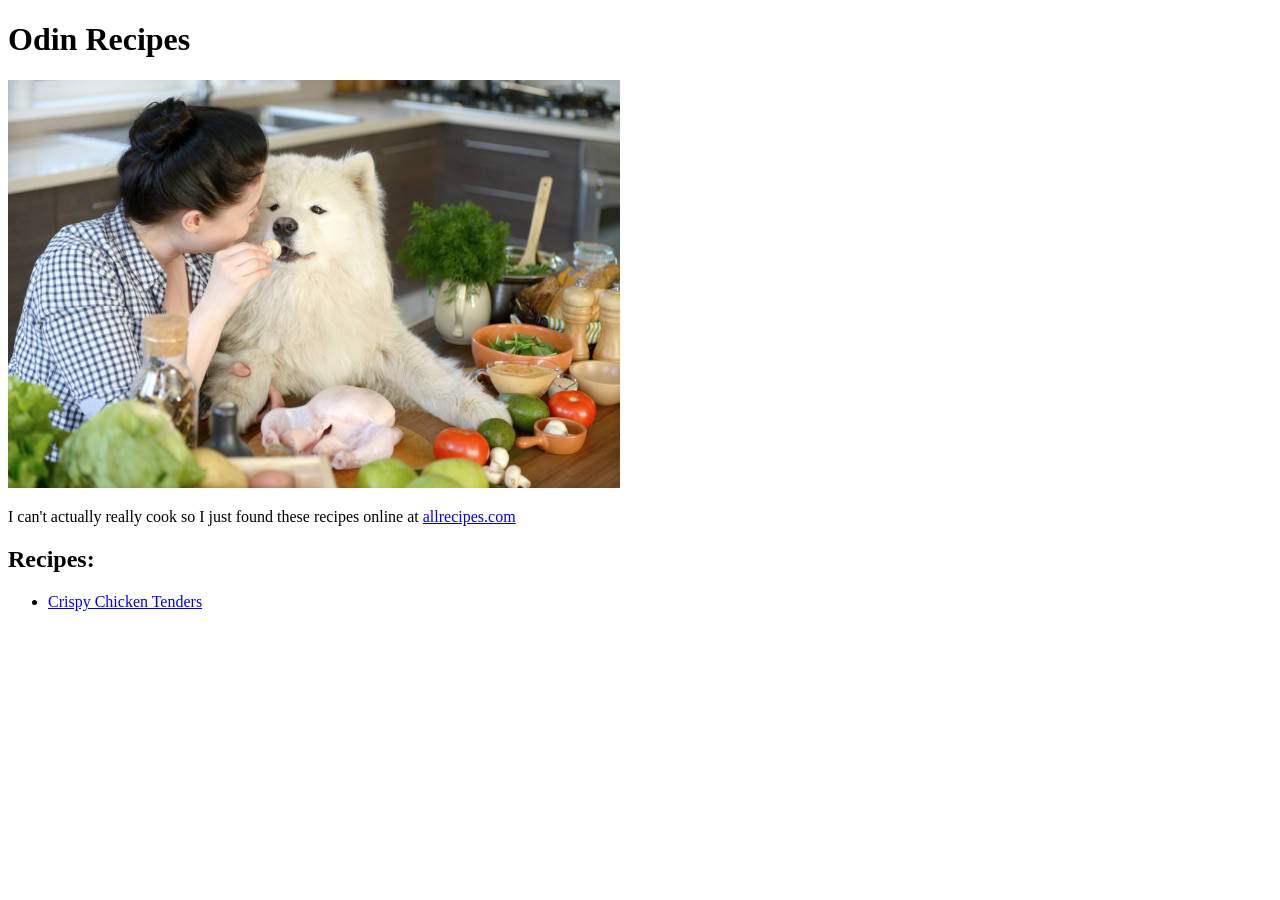
==== index.html @ b732b224 "Make index page, tenders page, and links" ====
<!DOCTYPE html>
<html lang="en">
<head>
    <meta charset="UTF-8">
    <meta name="viewport" content="width=device-width, initial-scale=1.0">
    <title>Document</title>
</head>
<body>
    <h1>Odin Recipes</h1>
    <img src="images/dog-kitchen.jpg" alt="Cute dog in the kitchen with woman cooking" width="612" height="408">
    <p>I can't actually really cook so I just found these recipes online at <a href="https://allrecipes.com" target="_blank" rel="noreferrer">allrecipes.com</a></p>
    <h2>Recipes:</h2>
    <ul>
        <li><a href="recipes/tenders.html">Crispy Chicken Tenders</a></li>
    </ul>
</body>
</html>
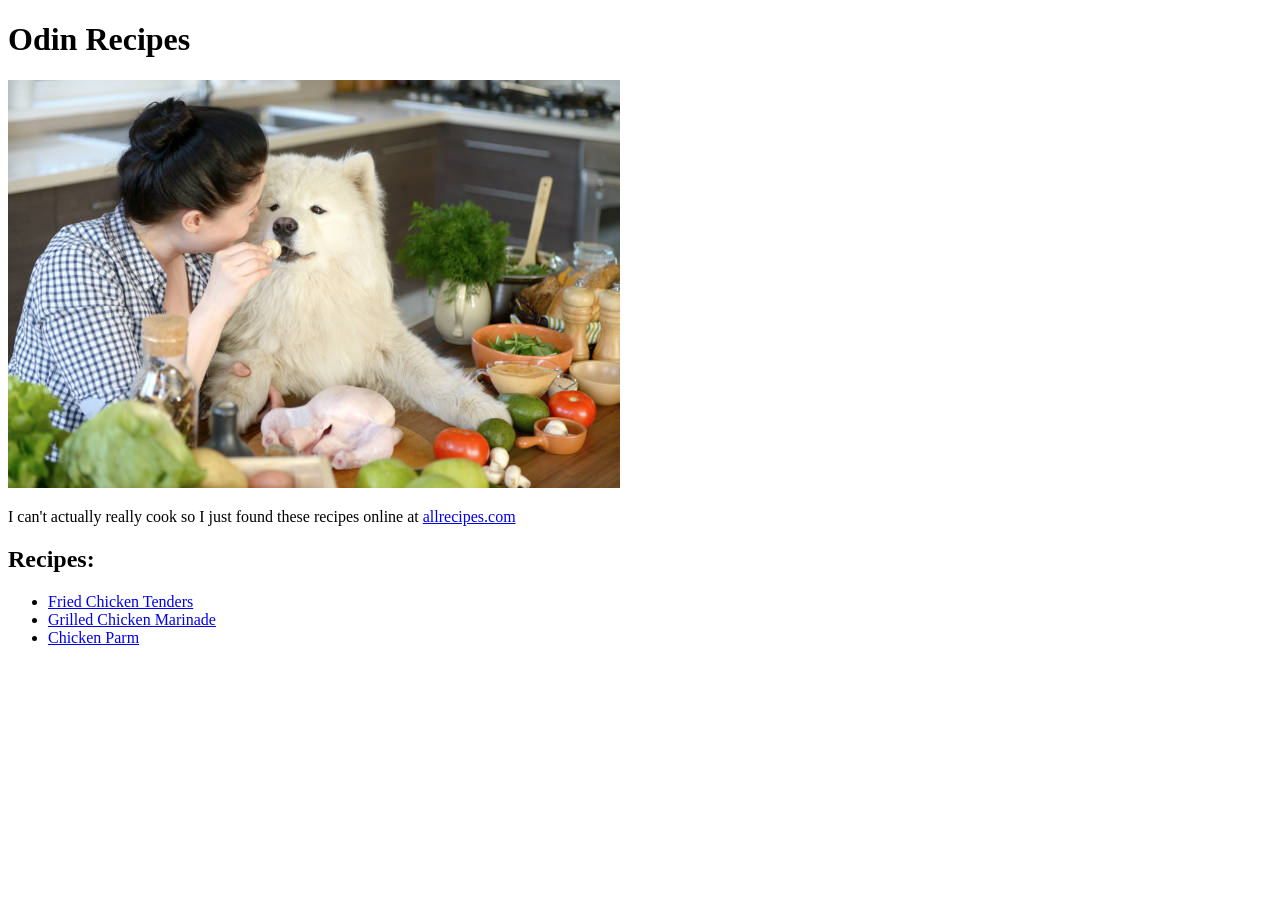
==== commit 42a7854e: "Add chicken parm and grilled chicken pages" ====
--- a/index.html
+++ b/index.html
@@ -11,7 +11,9 @@
     <p>I can't actually really cook so I just found these recipes online at <a href="https://allrecipes.com" target="_blank" rel="noreferrer">allrecipes.com</a></p>
     <h2>Recipes:</h2>
     <ul>
-        <li><a href="recipes/tenders.html">Crispy Chicken Tenders</a></li>
+        <li><a href="recipes/tenders.html">Fried Chicken Tenders</a></li>
+        <li><a href="recipes/grilled-chicken.html">Grilled Chicken Marinade</a></li>
+        <li><a href="recipes/chicken-parm.html">Chicken Parm</a></li>
     </ul>
 </body>
 </html>
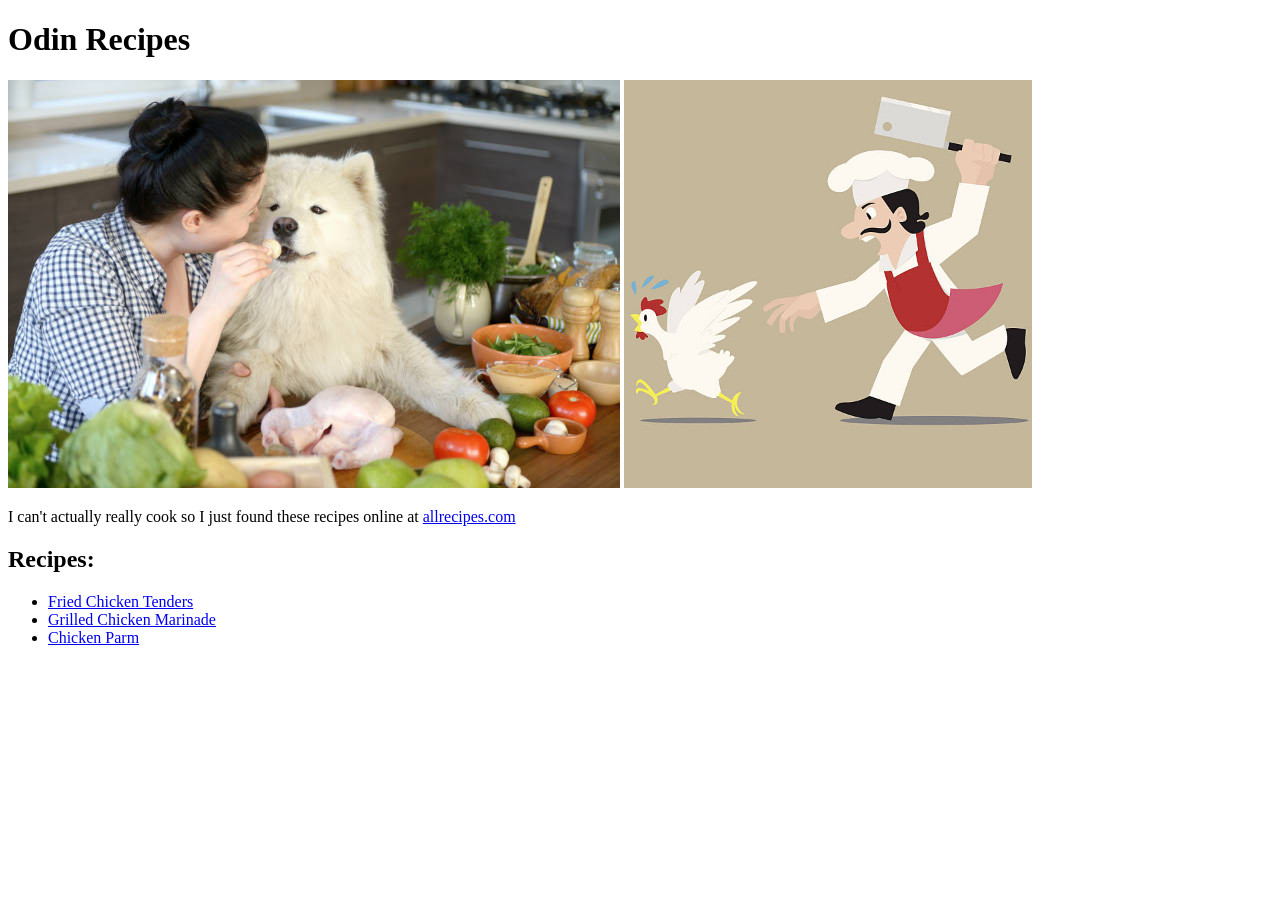
==== commit 679fc8f0: "Finish chicken tenders page Also add new picture to the index page" ====
--- a/index.html
+++ b/index.html
@@ -8,6 +8,7 @@
 <body>
     <h1>Odin Recipes</h1>
     <img src="images/dog-kitchen.jpg" alt="Cute dog in the kitchen with woman cooking" width="612" height="408">
+    <img src="images/chef-chicken.jpg" alt="Chef with knife chasing scared chicken" width="408" height="408">
     <p>I can't actually really cook so I just found these recipes online at <a href="https://allrecipes.com" target="_blank" rel="noreferrer">allrecipes.com</a></p>
     <h2>Recipes:</h2>
     <ul>
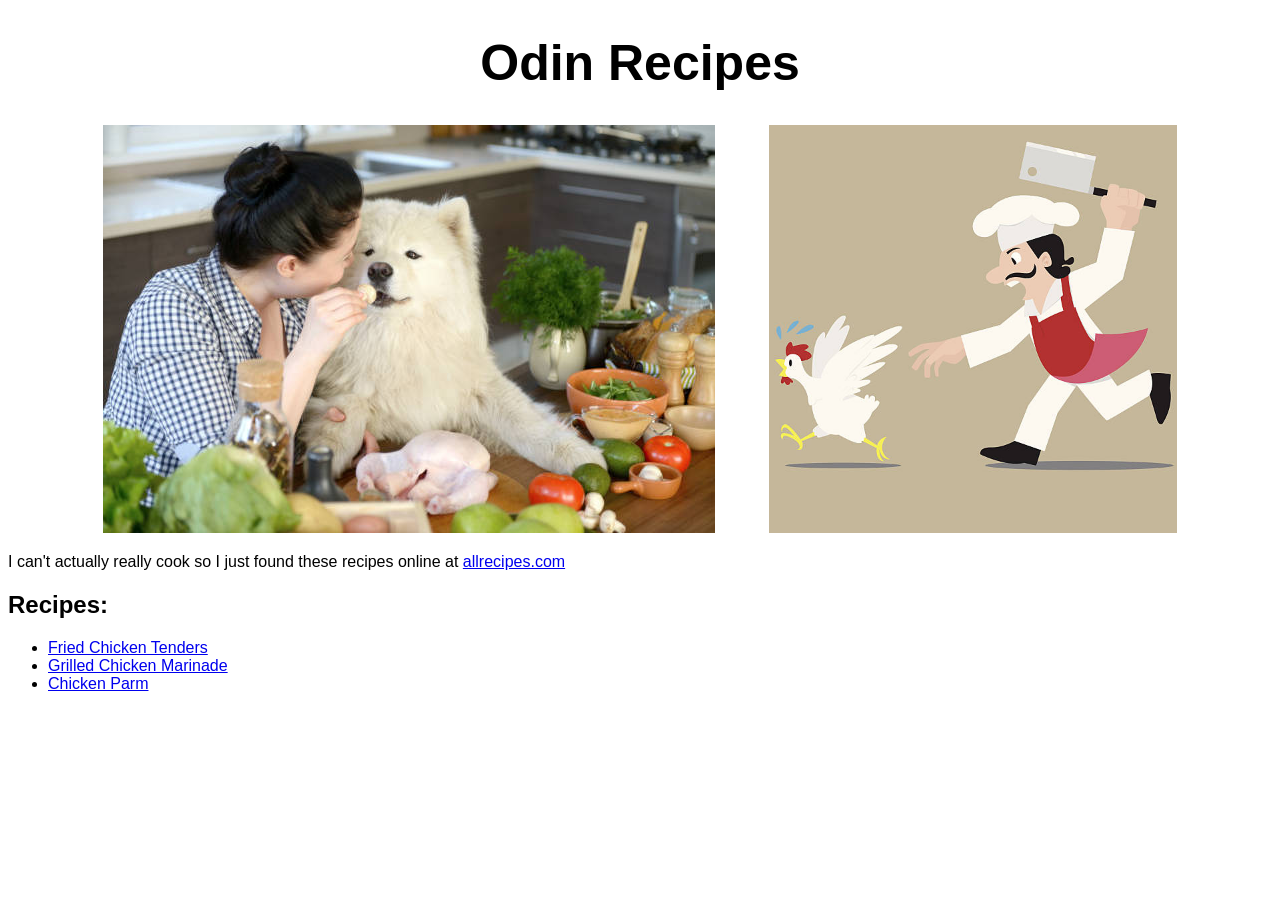
==== commit 5ba2f253: "Initial commit for recpies CSS Add stylesheet for the index page, add font family, modify and center" ====
--- a/index.html
+++ b/index.html
@@ -4,11 +4,14 @@
     <meta charset="UTF-8">
     <meta name="viewport" content="width=device-width, initial-scale=1.0">
     <title>Document</title>
+    <link rel="stylesheet" href="styles/styles-index.css">
 </head>
 <body>
     <h1>Odin Recipes</h1>
-    <img src="images/dog-kitchen.jpg" alt="Cute dog in the kitchen with woman cooking" width="612" height="408">
-    <img src="images/chef-chicken.jpg" alt="Chef with knife chasing scared chicken" width="408" height="408">
+    <div class="imgs">
+        <img class="dog" src="images/dog-kitchen.jpg" alt="Cute dog in the kitchen with woman cooking" width="612" height="408">
+        <img class="chef" src="images/chef-chicken.jpg" alt="Chef with knife chasing scared chicken" width="408" height="408">
+    </div>
     <p>I can't actually really cook so I just found these recipes online at <a href="https://allrecipes.com" target="_blank" rel="noreferrer">allrecipes.com</a></p>
     <h2>Recipes:</h2>
     <ul>
--- a/styles/styles-index.css
+++ b/styles/styles-index.css
@@ -0,0 +1,17 @@
+html {
+    box-sizing: border-box;
+    font-family: Impact, Haettenschweiler, 'Arial Narrow Bold', sans-serif;
+}
+
+h1 {
+    text-align: center;
+    font-size: 50px;
+}
+
+img.dog {
+    margin-right: 50px;
+}
+
+.imgs {
+    text-align: center;
+}
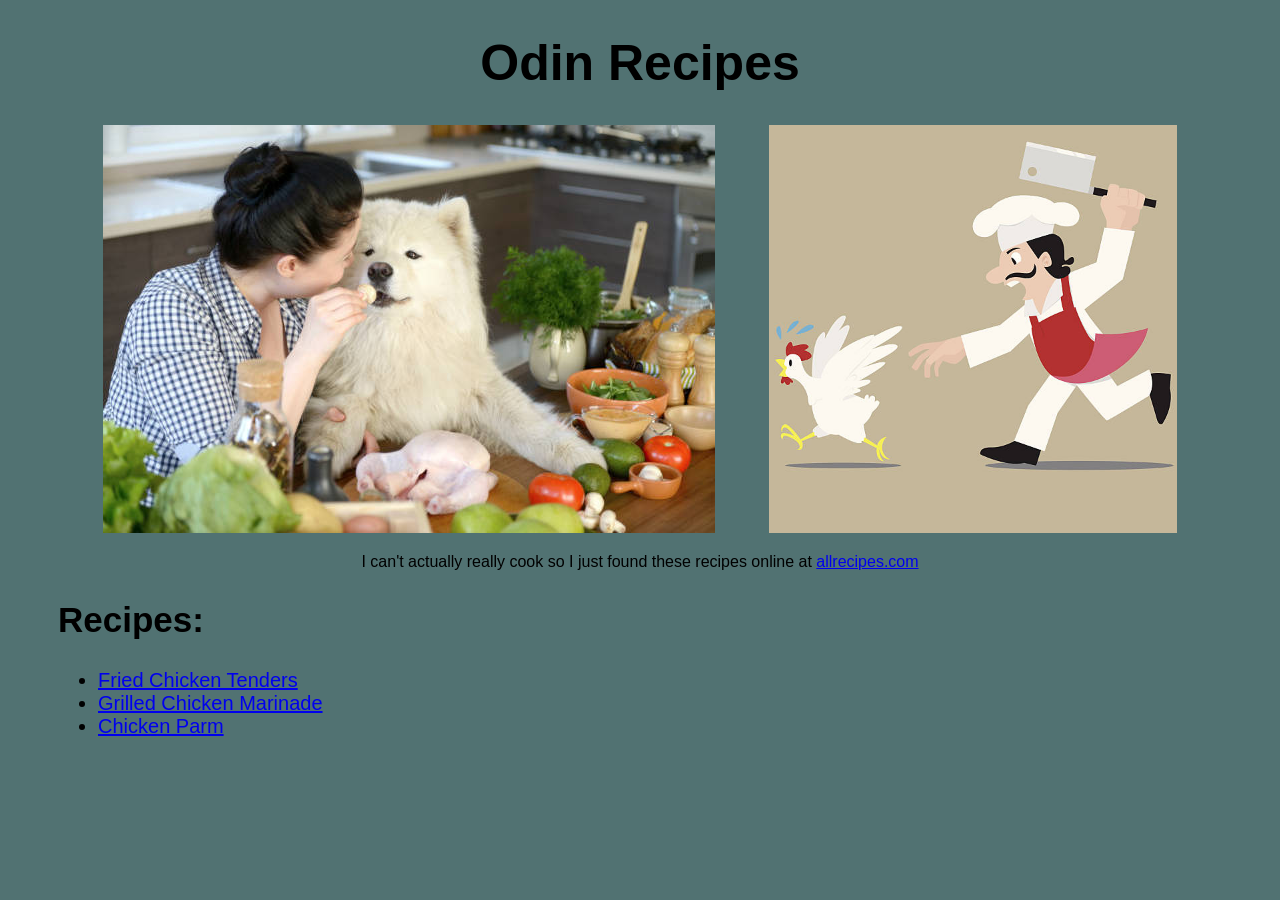
==== commit 0feb29b7: "Finish index page Add background, align text, adjust text size" ====
--- a/index.html
+++ b/index.html
@@ -12,9 +12,9 @@
         <img class="dog" src="images/dog-kitchen.jpg" alt="Cute dog in the kitchen with woman cooking" width="612" height="408">
         <img class="chef" src="images/chef-chicken.jpg" alt="Chef with knife chasing scared chicken" width="408" height="408">
     </div>
-    <p>I can't actually really cook so I just found these recipes online at <a href="https://allrecipes.com" target="_blank" rel="noreferrer">allrecipes.com</a></p>
+    <p class="original">I can't actually really cook so I just found these recipes online at <a href="https://allrecipes.com" target="_blank" rel="noreferrer">allrecipes.com</a></p>
     <h2>Recipes:</h2>
-    <ul>
+    <ul class="recipes">
         <li><a href="recipes/tenders.html">Fried Chicken Tenders</a></li>
         <li><a href="recipes/grilled-chicken.html">Grilled Chicken Marinade</a></li>
         <li><a href="recipes/chicken-parm.html">Chicken Parm</a></li>
--- a/styles/styles-index.css
+++ b/styles/styles-index.css
@@ -1,6 +1,7 @@
 html {
     box-sizing: border-box;
     font-family: Impact, Haettenschweiler, 'Arial Narrow Bold', sans-serif;
+    background-color: rgb(81, 114, 114);
 }
 
 h1 {
@@ -8,10 +9,22 @@
     font-size: 50px;
 }
 
+h2 {
+    font-size: 35px;
+}
+
+.recipes {
+    font-size: 20px;
+}
+
+h2, .recipes {
+    margin-left: 50px;
+}
+
 img.dog {
     margin-right: 50px;
 }
 
-.imgs {
+.imgs, .original {
     text-align: center;
 }
